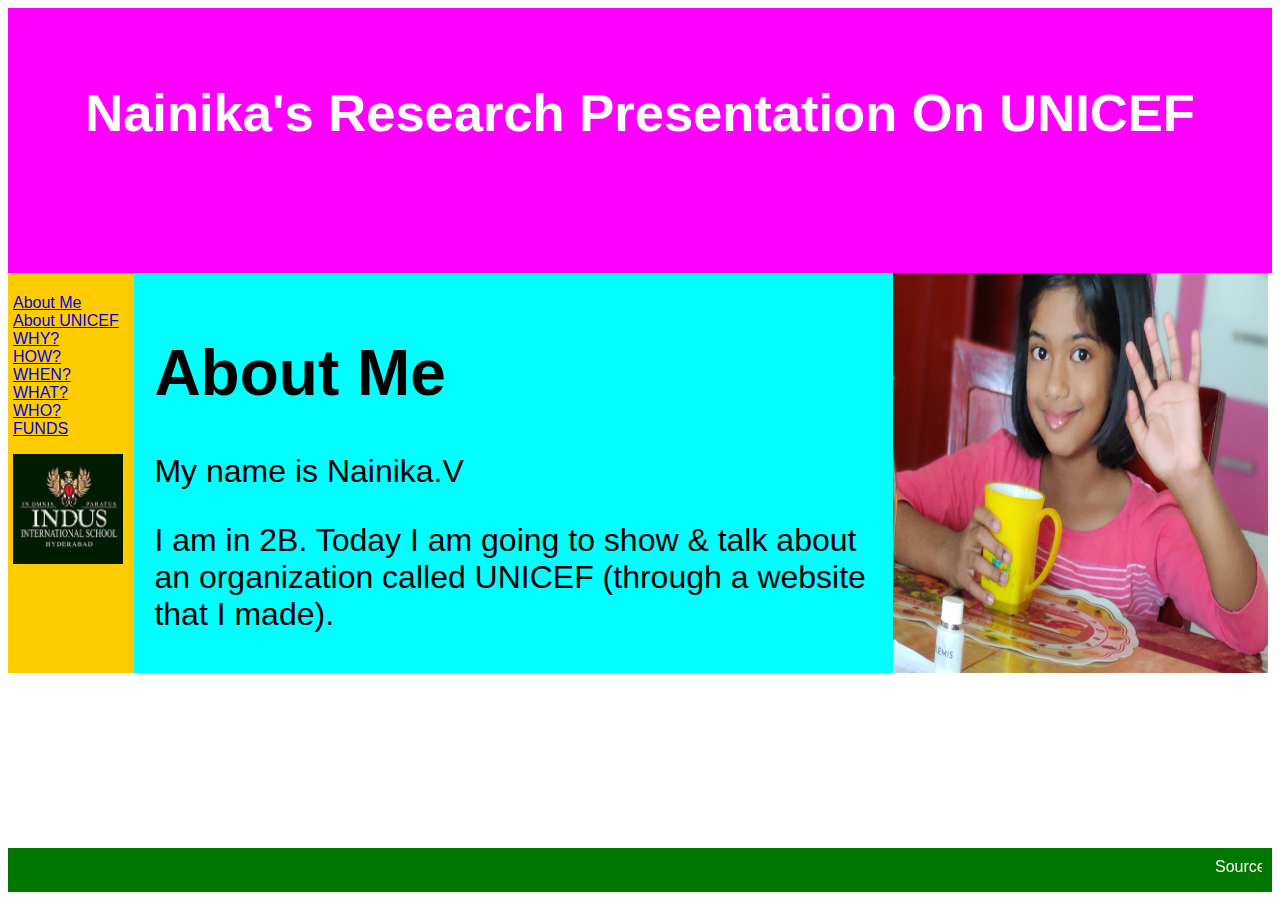
==== index.html @ c2857ae5 "Rename home.html to index.html" ====
<HTML>
<head>
<title>Nainika's Research Project</title>
<meta charset="utf-8">
<meta name="viewport" content="width=device-width, initial-scale=1">
<link rel="stylesheet" type="text/css" href="mystyle.css">
</head>
<body>


<header>
  <h2>Nainika's Research Presentation On UNICEF</h2>
</header>

<section>
  <nav>
    <ul>
      <li><a href="home.html">About Me</a></li>
      <li><a href="aboutUNICEF.html">About UNICEF</a></li>
      <li><a href="why.html">WHY?</a></li>
      <li><a href="how.html">HOW?</a></li>
    <li><a href="when.html">WHEN?</a></li>
    <li><a href="what.html">WHAT?</a></li>
    <li><a href="who.html">WHO?</a></li>
    <li><a href="funds.html">FUNDS</a></li>
     
    </ul>
  <img src="indus.jpeg" width="110" height="110"/>
  </nav>
  
  <article><font size="6">
    <h1 id="london">About Me</h1>
    <p>My name is Nainika.V</p>
    <p>I am in 2B.
    Today I am going to show & talk about an organization called UNICEF (through a website that I made).
    </p></font>
  </article>
  </article-img>
  <img src="NainikaPic.jpg" width="375" height="400"/>
  </article-img>
</section>

<footer>
  <marquee>Source: https://www.unicef.org/</marquee>
</footer>

</body>
</HTML>
---- mystyle.css ----
* {
  box-sizing: border-box;
}

body {
  font-family: Arial, Helvetica, sans-serif;
}

/* Style the header */
header {
  background-color: magenta;
  padding: 30px;
  height:30%;
  text-align: center;
  font-size: 35px;
  color: white;
}

section {

  height:65%;
}

/* Create two columns/boxes that floats next to each other */
nav {
  float: left;
  width: 10%;
  height: 400px; /* only for demonstration, should be removed */
  background: #fc0;
  padding: 5px;
}

/* Style the list inside the menu */
nav ul {
  list-style-type: none;
  padding: 0;
}

article {
  float: left;
  padding: 20px;
  width: 60%;
  background-color: cyan;
  height: 400px; /* only for demonstration, should be removed */
}

article-img {
  float: left;
  padding: 0;
  width: 30%;
  background-color: cyan;
  height: 400px; /* only for demonstration, should be removed */
}

/* Clear floats after the columns */
section:after {
  content: "";
  display: table;
  clear: both;
}

/* Style the footer */
footer {
  background-color: #070;
  height:5%;
  padding: 10px;
  text-align: center;
  color: white;
}

/* Responsive layout - makes the two columns/boxes stack on top of each other instead of next to each other, on small screens */
@media (max-width: 600px) {
  nav, article {
    width: 100%;
    height: auto;
  }
}
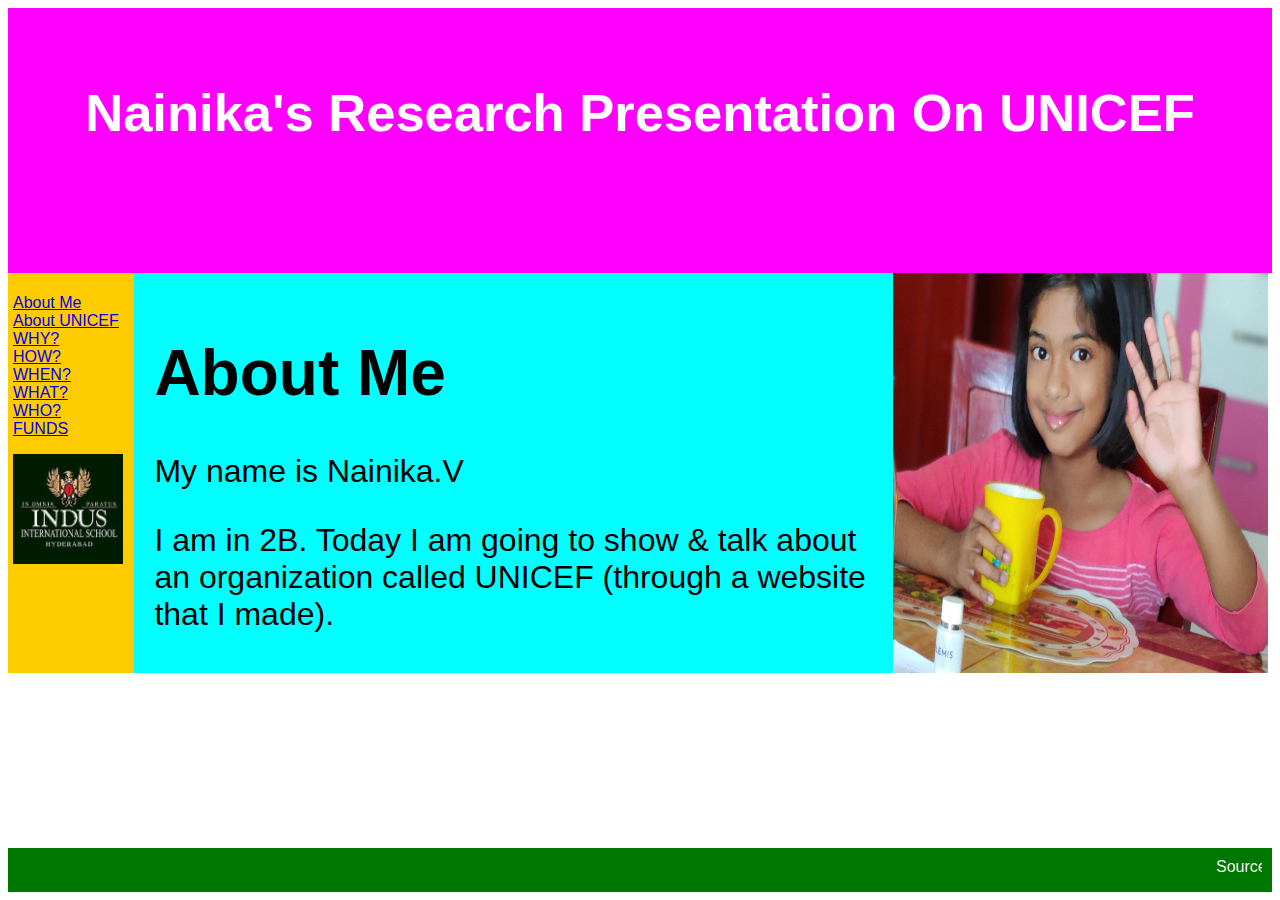
==== commit 7fdf85d8: "Update index.html" ====
--- a/index.html
+++ b/index.html
@@ -15,7 +15,7 @@
 <section>
   <nav>
     <ul>
-      <li><a href="home.html">About Me</a></li>
+      <li><a href="index.html">About Me</a></li>
       <li><a href="aboutUNICEF.html">About UNICEF</a></li>
       <li><a href="why.html">WHY?</a></li>
       <li><a href="how.html">HOW?</a></li>
